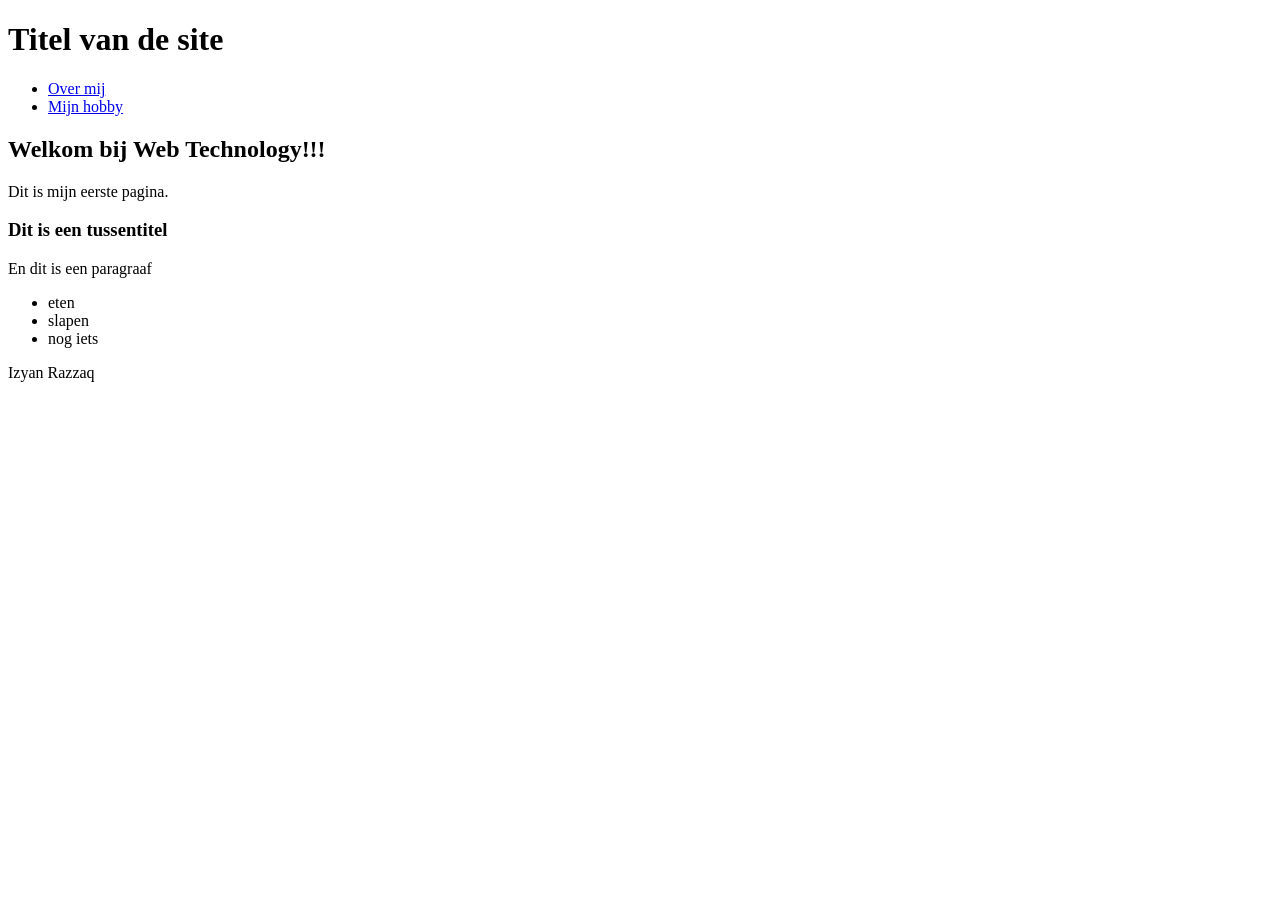
==== labo01/index.html @ f6f8ede6 "Eerste oefeningen labo webtech" ====
<!DOCTYPE html>
<html lang="nl">
<head>
    <meta charset="UTF-8">
    <meta name="viewport" content="width=device-width, initial-scale=1.0">
    <title>Oefening 1</title>
</head>
<body>
    <header>
        <h1>Titel van de site</h1>
        <nav>
            <ul>
                <li><a href="over-mij.html">Over mij</a></li>
                <li><a href="hobby.html">Mijn hobby</a></li>               
            </ul>
        </nav>
    </header>
    <main>
    <h2>Welkom bij Web Technology!!!</h2>
    <p>Dit is mijn eerste pagina.</p>
    <h3>Dit is een tussentitel</h3>
    <p>En dit is een paragraaf</p>

    <ul>
        <li>eten</li>
        <li>slapen</li>
        <li>nog iets</li>
    </ul>
    </main>
    <footer>
        <p>Izyan Razzaq</p>
    </footer>
</body>
    
</html>
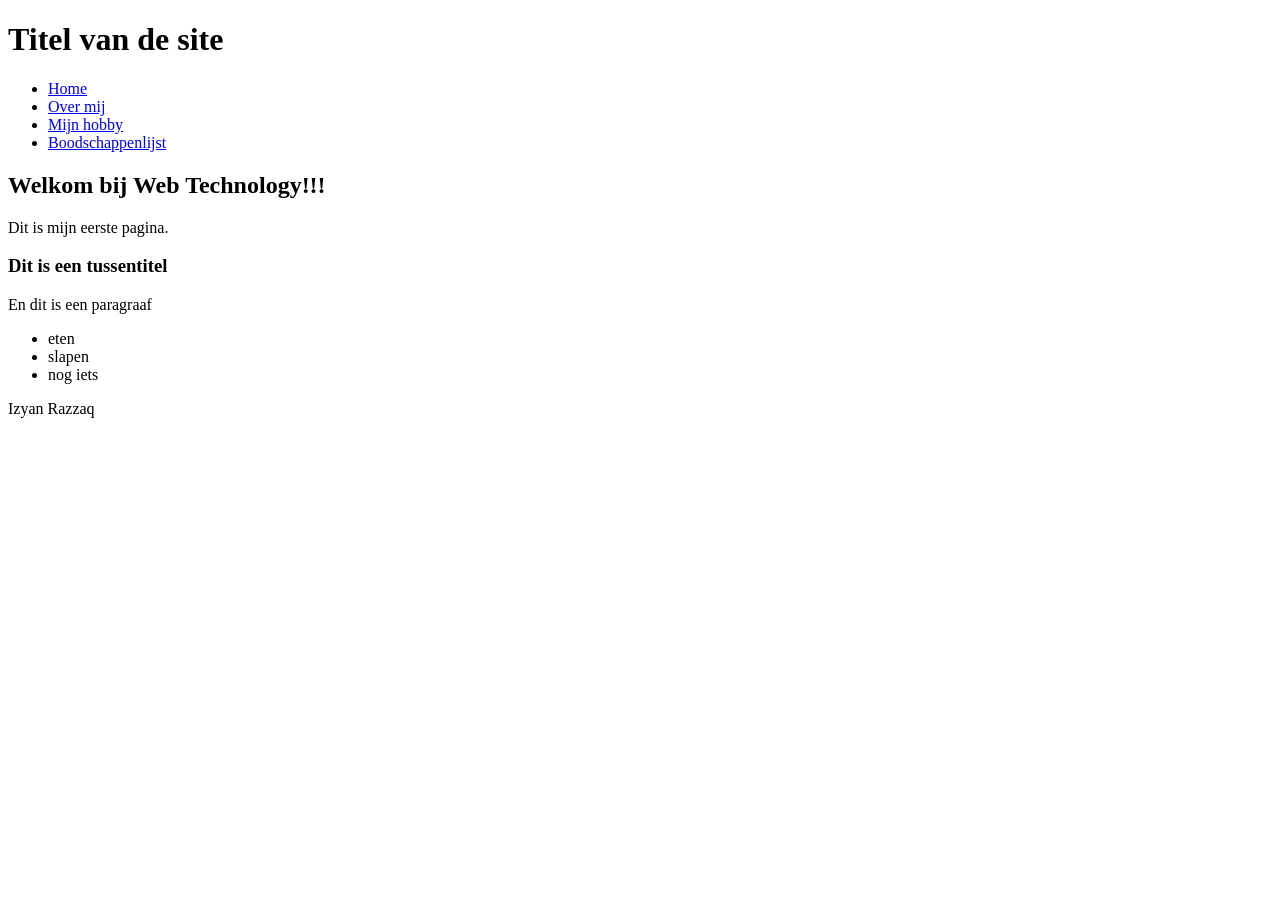
==== commit 814e5564: "boodschappen.html toegevoegd - pagina "boodschappen.html" is toegevoegd - een link naar de nieuwe b" ====
--- a/labo01/index.html
+++ b/labo01/index.html
@@ -10,8 +10,10 @@
         <h1>Titel van de site</h1>
         <nav>
             <ul>
+                <li><a href="index.html">Home</a></li>
                 <li><a href="over-mij.html">Over mij</a></li>
-                <li><a href="hobby.html">Mijn hobby</a></li>               
+                <li><a href="hobby.html">Mijn hobby</a></li>   
+                <li><a href="boodschappen.html">Boodschappenlijst</a></li>             
             </ul>
         </nav>
     </header>
